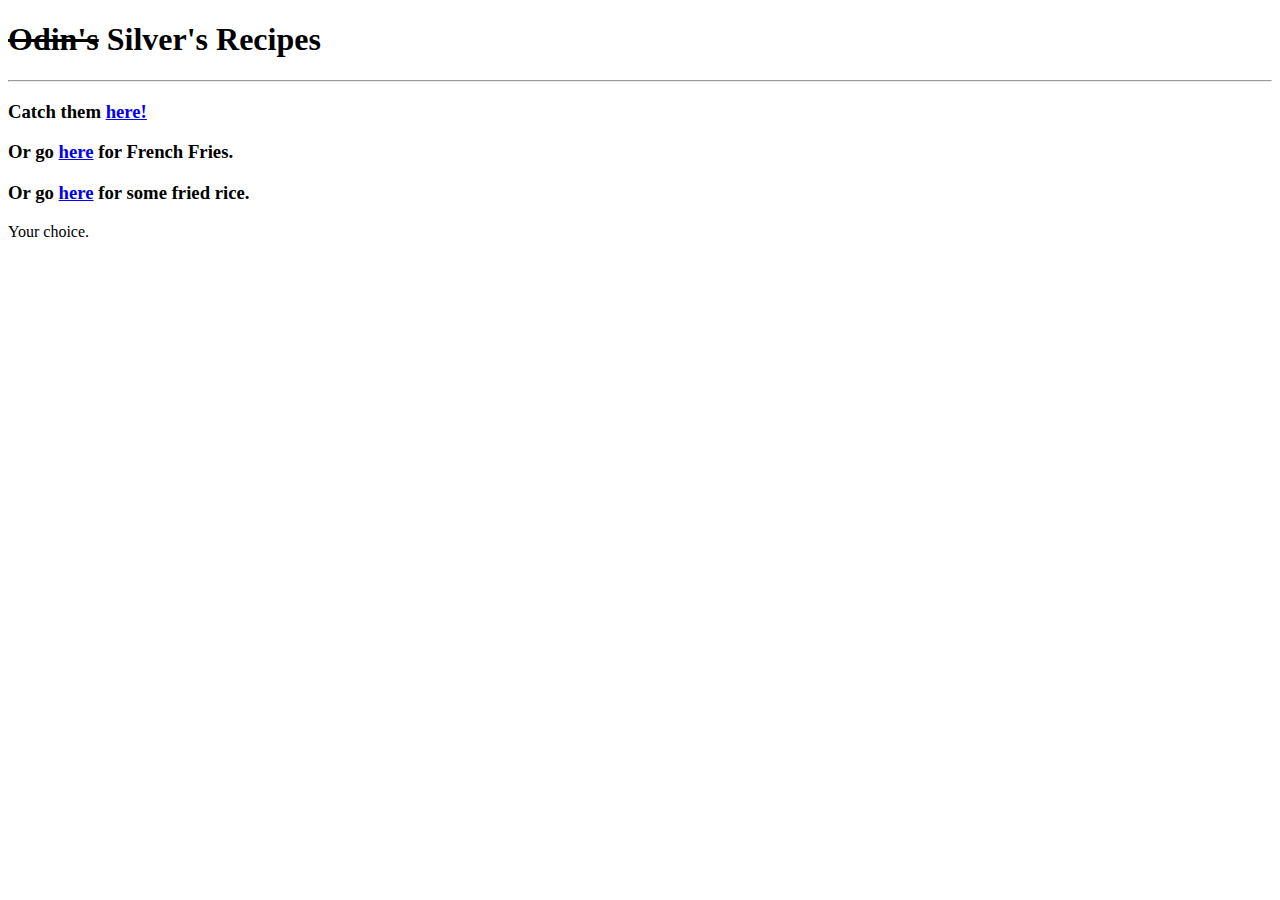
==== index.html @ ccaecc60 "Update all HTML pages and work on super simple navbar" ====
<!DOCTYPE html>
<html lang="en">
<head>
    <meta charset="UTF-8">
    <meta http-equiv="X-UA-Compatible" content="IE=edge">
    <meta name="viewport" content="width=device-width, initial-scale=1.0">
    <title>Silver's Recipes</title>
</head>
<body>
    <h1><del>Odin's</del>&nbsp;Silver's Recipes</h1>
    <hr>
    <h3>Catch them <a href="/repos/odin_recipes/recipes/mcnuggets.html">here!</a></h3>
    <h3>Or go <a href="/repos/odin_recipes/recipes/french-fries.html">here</a> for French Fries.</h3>
    <h3>Or go <a href="/repos/odin_recipes/recipes/fried-rice.html">here</a> for some fried rice.</h3>
    <p>Your choice.</p>
</body>
</html>
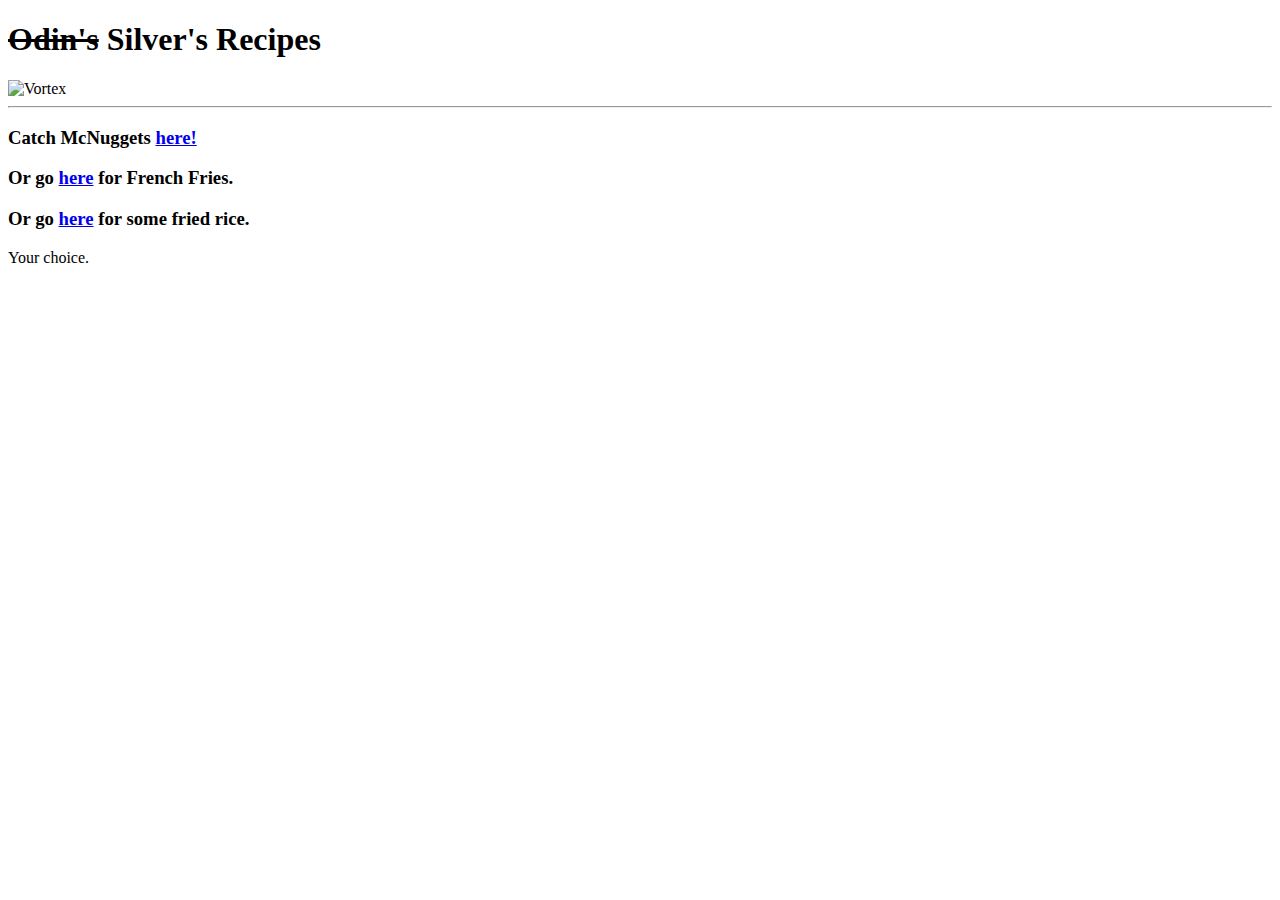
==== commit 4d63ea58: "Add links to homepage, move all styles to static CSS file instead for house cleaning" ====
--- a/index.html
+++ b/index.html
@@ -1,15 +1,30 @@
+<!-- I wonder if anyone's going to read this. -->
 <!DOCTYPE html>
 <html lang="en">
 <head>
     <meta charset="UTF-8">
     <meta http-equiv="X-UA-Compatible" content="IE=edge">
     <meta name="viewport" content="width=device-width, initial-scale=1.0">
+    <link rel="stylesheet" href="/repos/odin_recipes/static/site.css">
     <title>Silver's Recipes</title>
+
+    <style>
+        /* 
+        * INDEX-ONLY OVERRIDE OF BASE CSS FILES, DON'T USE THESE STYLES FOR OTHER PAGES
+        */
+        body {
+            background-position-y: -10px !important;
+            background-position: right;
+            background-size: 10%;
+        }
+    </style>
+
 </head>
 <body>
     <h1><del>Odin's</del>&nbsp;Silver's Recipes</h1>
+    <img id="portal" src="/repos/git_test/odin-links-and-images/images/the-portal.png" alt="Vortex" title="Enter the vortex.">
     <hr>
-    <h3>Catch them <a href="/repos/odin_recipes/recipes/mcnuggets.html">here!</a></h3>
+    <h3>Catch McNuggets <a href="/repos/odin_recipes/recipes/mcnuggets.html">here!</a></h3>
     <h3>Or go <a href="/repos/odin_recipes/recipes/french-fries.html">here</a> for French Fries.</h3>
     <h3>Or go <a href="/repos/odin_recipes/recipes/fried-rice.html">here</a> for some fried rice.</h3>
     <p>Your choice.</p>
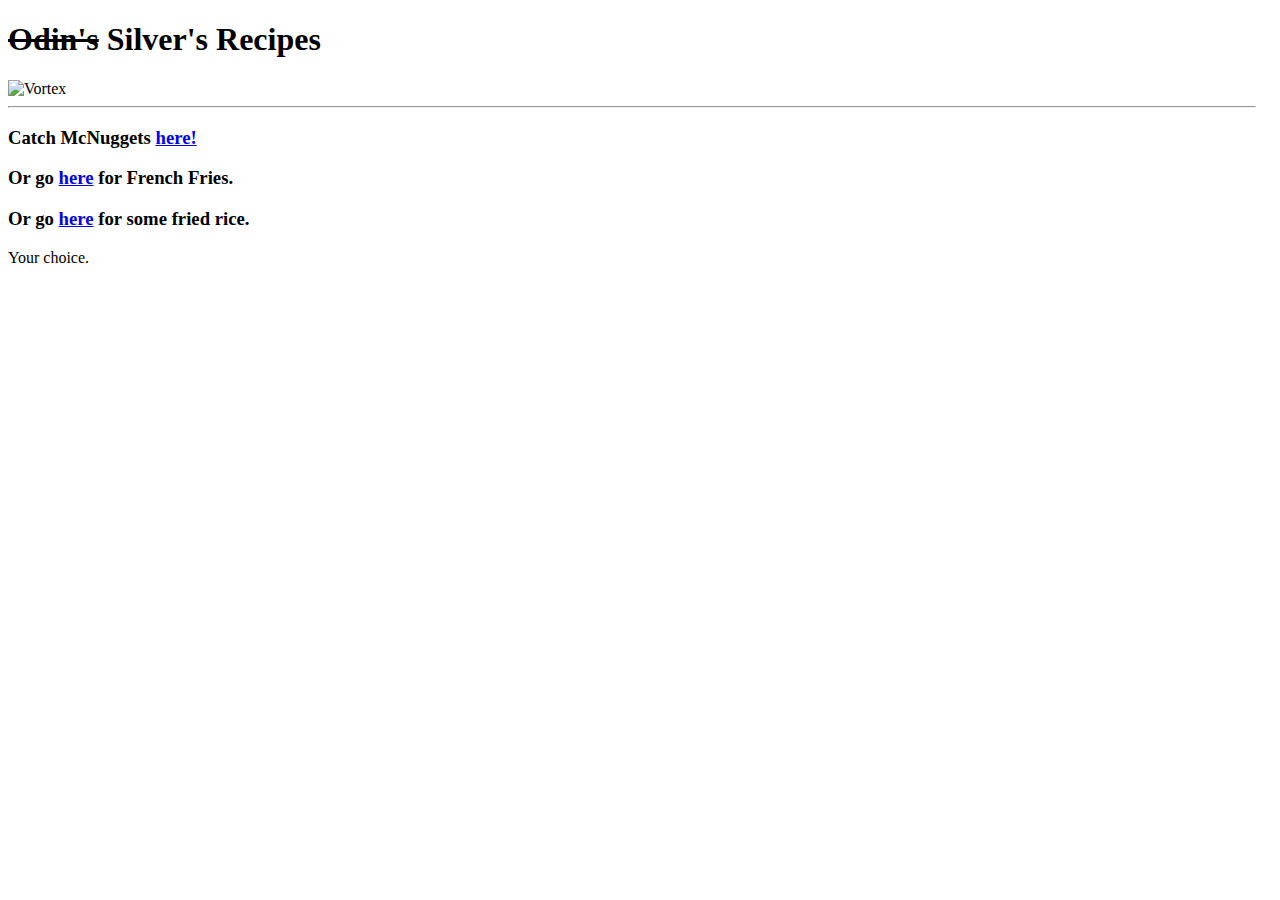
==== commit 01429275: "Update index.html" ====
--- a/index.html
+++ b/index.html
@@ -5,12 +5,13 @@
     <meta charset="UTF-8">
     <meta http-equiv="X-UA-Compatible" content="IE=edge">
     <meta name="viewport" content="width=device-width, initial-scale=1.0">
-    <link rel="stylesheet" href="/repos/odin_recipes/static/site.css">
+    <link rel="stylesheet" href="/static/site.css">
     <title>Silver's Recipes</title>
 
     <style>
         /* 
         * INDEX-ONLY OVERRIDE OF BASE CSS FILES, DON'T USE THESE STYLES FOR OTHER PAGES
+        * Image source for courtesy:https://safebooru.org//images/2078/5f79e9e3ba1f2c8a3e52adf30cf1857ac0abb256.jpg?2166293
         */
         body {
             background-position-y: -10px !important;
@@ -29,4 +30,4 @@
     <h3>Or go <a href="/repos/odin_recipes/recipes/fried-rice.html">here</a> for some fried rice.</h3>
     <p>Your choice.</p>
 </body>
-</html>+</html>
--- a/static/site.css
+++ b/static/site.css
@@ -0,0 +1,41 @@
+body {
+    /* Image source for courtesy: 
+    * https://safebooru.org//images/2078/5f79e9e3ba1f2c8a3e52adf30cf1857ac0abb256.jpg?2166293
+    * I modified it and flipped it 180˚ so it would display properly
+    */
+    background-image: url("/repos/git_test/odin-links-and-images/images/yes-chef.png");
+    background-color: unset;
+    background-repeat: no-repeat;
+    background-blend-mode: lighten;
+    background-position: right;
+    background-position-y: 120px !important;
+    background-size: 20%;
+    width: 97.5%;
+}
+
+.header__nav {
+    height: 15px;
+    padding: 0px;
+    float: right;
+    margin-bottom: 10px;
+}
+
+.ingredients__section__ingredients {
+    margin-left: 200px;
+}
+
+.ingredients__section__steps {
+    margin-left: 200px;
+}
+
+.ingredients__section {
+    display: inline-flex; 
+    flex-direction: 
+    row; width: 100%; 
+    margin-top: 0px;
+}
+
+#portal {
+    max-width: 200px;
+}
+
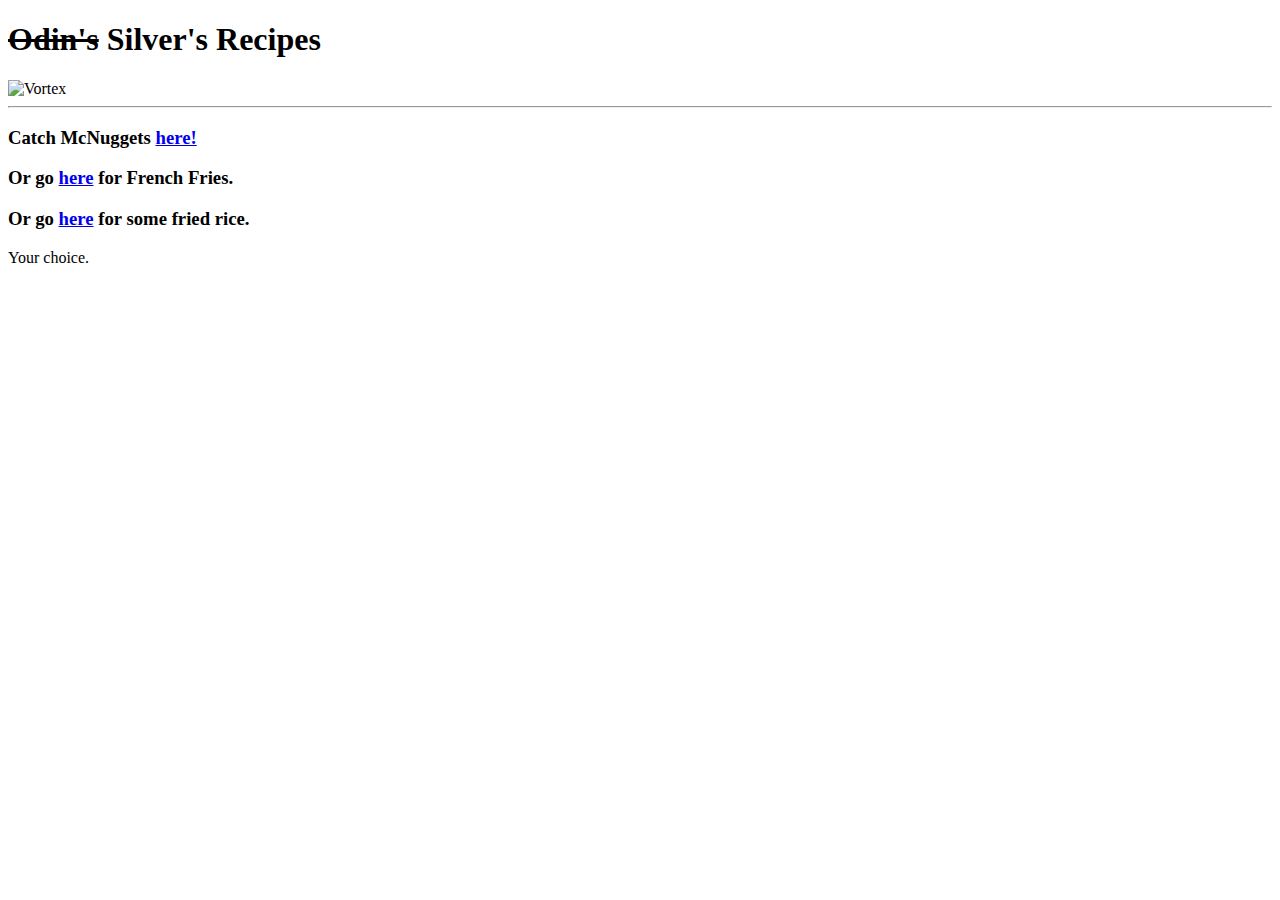
==== commit 8ca7153a: "Update index.html" ====
--- a/index.html
+++ b/index.html
@@ -5,7 +5,7 @@
     <meta charset="UTF-8">
     <meta http-equiv="X-UA-Compatible" content="IE=edge">
     <meta name="viewport" content="width=device-width, initial-scale=1.0">
-    <link rel="stylesheet" href="/static/site.css">
+    <link rel="stylesheet" href="astroantics.github.io/static/site.css">
     <title>Silver's Recipes</title>
 
     <style>
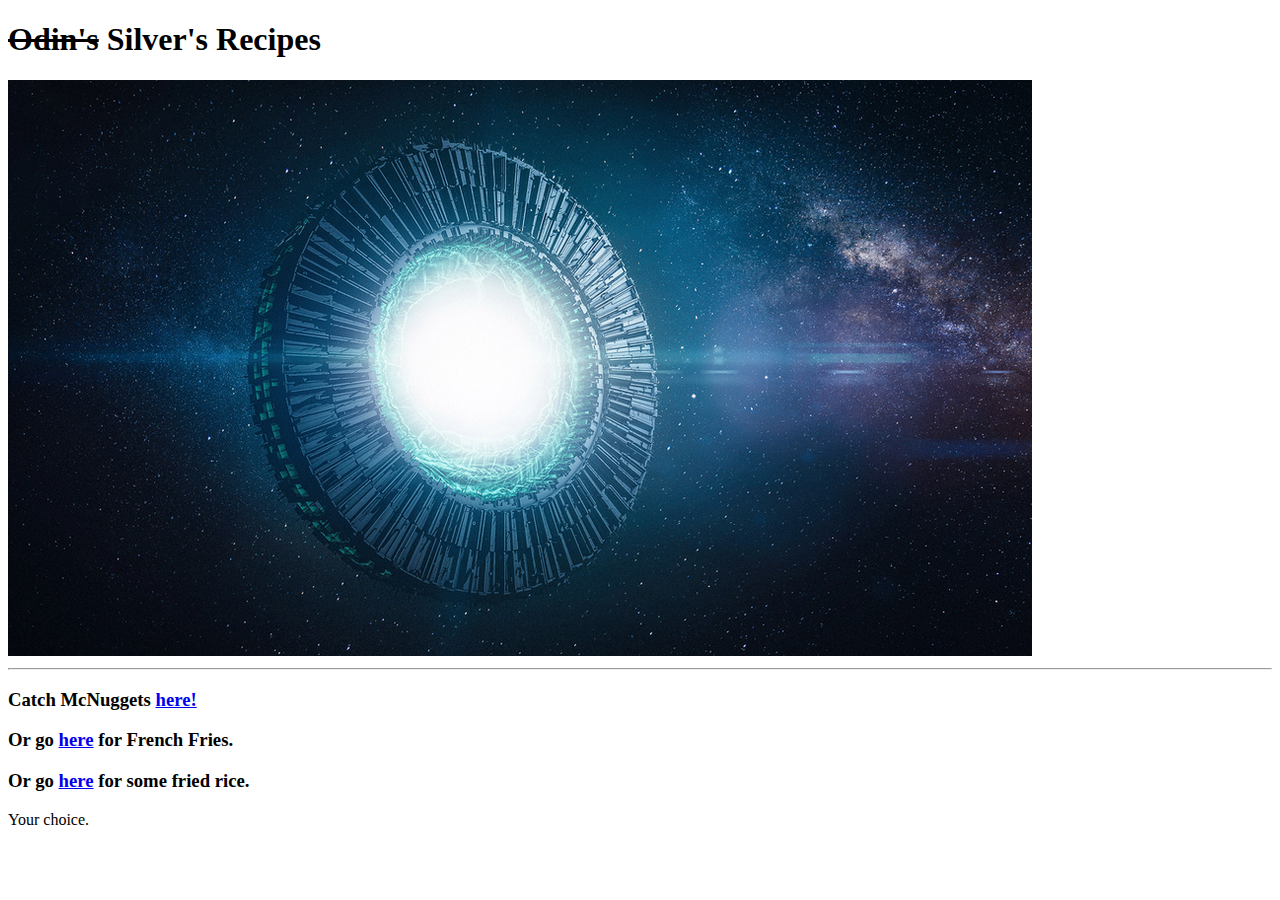
==== commit eaa65e8c: "Update index.html" ====
--- a/index.html
+++ b/index.html
@@ -23,11 +23,11 @@
 </head>
 <body>
     <h1><del>Odin's</del>&nbsp;Silver's Recipes</h1>
-    <img id="portal" src="/repos/git_test/odin-links-and-images/images/the-portal.png" alt="Vortex" title="Enter the vortex.">
+    <img id="portal" src="/static/the-portal.png" alt="Vortex" title="Enter the vortex.">
     <hr>
-    <h3>Catch McNuggets <a href="/repos/odin_recipes/recipes/mcnuggets.html">here!</a></h3>
-    <h3>Or go <a href="/repos/odin_recipes/recipes/french-fries.html">here</a> for French Fries.</h3>
-    <h3>Or go <a href="/repos/odin_recipes/recipes/fried-rice.html">here</a> for some fried rice.</h3>
+    <h3>Catch McNuggets <a href="/recipes/mcnuggets.html">here!</a></h3>
+    <h3>Or go <a href="/recipes/french-fries.html">here</a> for French Fries.</h3>
+    <h3>Or go <a href="/recipes/fried-rice.html">here</a> for some fried rice.</h3>
     <p>Your choice.</p>
 </body>
 </html>
